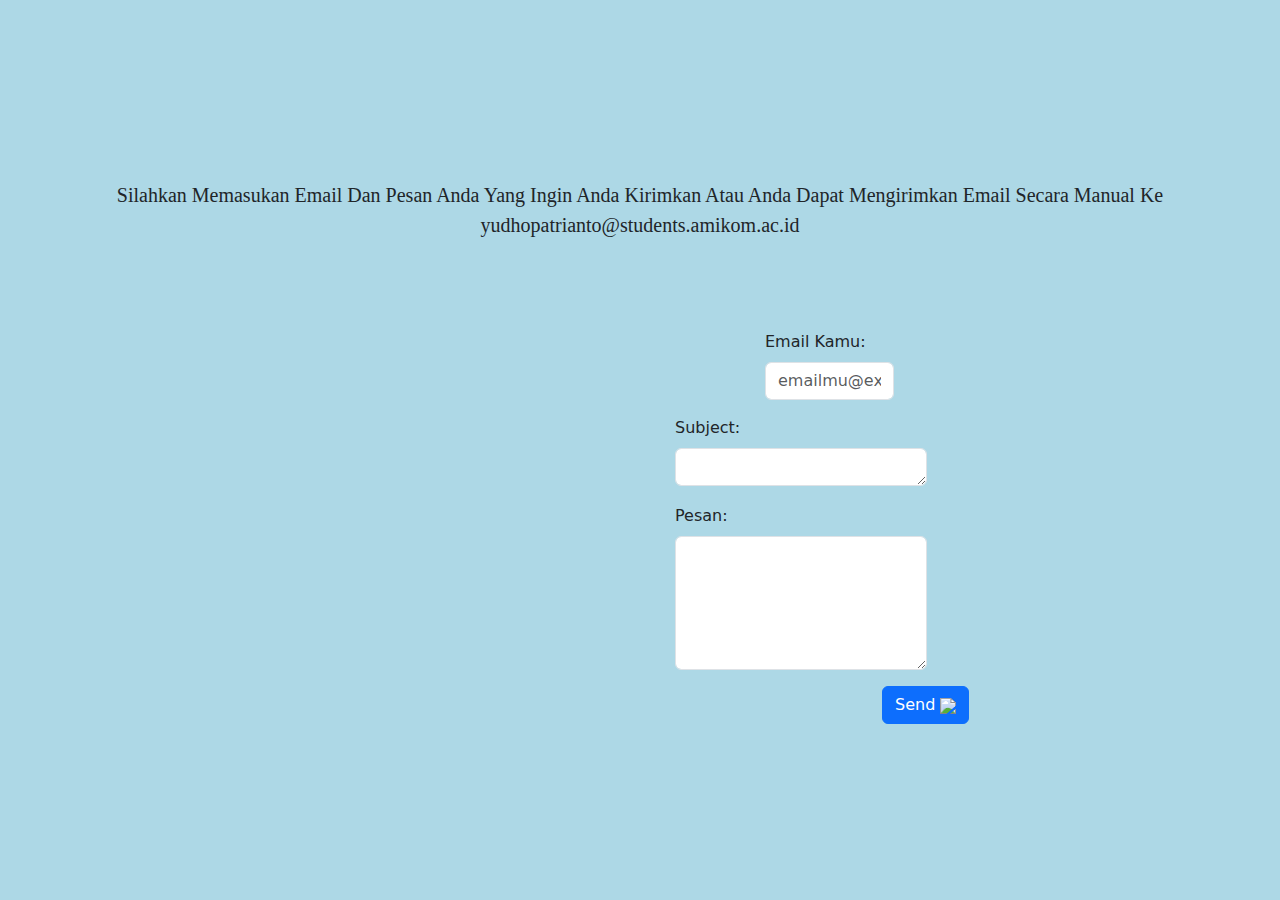
==== resources/gmail.html @ 12b4e751 "Initial Commit" ====
<!DOCTYPE html>
<html lang="en">
<head>
  <meta charset="UTF-8">
  <meta name="viewport" content="width=device-width, initial-scale=1.0">
  <title>Contact Me On Email</title>
  <!-- Load style.css -->
  <link rel="stylesheet" href="style.css">

  <!-- Load Bootstrap CSS -->
  <link href="https://cdn.jsdelivr.net/npm/bootstrap@5.3.3/dist/css/bootstrap.min.css" rel="stylesheet" integrity="sha384-QWTKZyjpPEjISv5WaRU9OFeRpok6YctnYmDr5pNlyT2bRjXh0JMhjY6hW+ALEwIH" crossorigin="anonymous">

</head>
<body class="background_color">
  <!-- Information Text -->
  <div class="text_info">
    <a>Silahkan Memasukan Email Dan Pesan Anda Yang Ingin Anda Kirimkan
        Atau Anda Dapat Mengirimkan Email Secara Manual Ke yudhopatrianto@students.amikom.ac.id</a>
  </div>

    <!-- Input Email -->
    <div class="input_email">
      <div class="mb-3 col-md-3">
        <label for="inputEmail" class="form-label">Email Kamu:</label>
        <input type="email" class="form-control" id="inputEmail" placeholder="emailmu@example.com">
      </div>
    </div>

    <!-- Input Subject -->
    <div class="input_subject">
      <div class="mb-3 col-md-5">
        <label for="inputSubject" class="form-label">Subject:</label>
        <textarea class="form-control" id="inputSubject" rows="1"></textarea>
      </div>
    </div>

    <!-- Input Chat -->
    <div class="input_chat">
      <div class="mb-3 col-md-5">
        <label for="inputChat" class="form-label">Pesan:</label>
        <textarea class="form-control" id="inputChat" rows="5"></textarea>
      </div>
    </div>

    <!-- Buttons Success/Failed -->
    <div class="send_button">
      <button type="button" class="btn btn-primary" onclick="button()" id="sendButton">
        Send
        <span>
          <img src="https://cdn-icons-png.flaticon.com/512/9841/9841454.png" class="logo_contactme">
        </span>
      </button>
    </div>

    <!-- JavaScript to display message -->
    <script>
      // Initialize Button As false
      let button_status = false;
      function button() {
        // Initialize Button As true
        let button_status = true;

        // Get values from input form
        let email = document.getElementById("inputEmail").value;
        let subject = document.getElementById("inputSubject").value;
        let chat = document.getElementById("inputChat").value;

        
        
        if (button_status === true) {
          // Send Mail
          let mailPayload = `https://mail.google.com/mail/?view=cm&fs=1&to=yudhopatrianto@students.amikom.ac.id&su=${subject}&body=${chat}`
          window.open(mailPayload, '_blank')
          document.getElementById("sendButton").innerText = "Done"
        }
      }
    </script>
    <!-- Load Bootstrap JS-->
  <script src="https://cdn.jsdelivr.net/npm/bootstrap@5.3.3/dist/js/bootstrap.bundle.min.js" integrity="sha384-YvpcrYf0tY3lHB60NNkmXc5s9fDVZLESaAA55NDzOxhy9GkcIdslK1eN7N6jIeHz" crossorigin="anonymous"></script>
</body>
</html>
---- resources/style.css ----
/* Background Color*/
.background_color {
    background-color: lightblue;
}

/* Navbar pointed */
.navbar_pointed {
    background-color: lightblue;
}

/* Whatsapp Logo */
.whatsapp_logo {
    height: 20px;
    width: 20px;
    float: left;
    margin-top: 3px;
    margin-right: 3px;
}

/* Telegram Logo */
.telegram_logo {
    height: 20px;
    width: 20px;
    float: left;
    margin-top: 1px;
    margin-right: 3px;
}

/* Instagram Logo */
.instagram_logo {
    height: 20px;
    width: 20px;
    float: left;
    margin-top: 3px;
    margin-right: 3px;
    margin-left: 1px;
}

/* Gmail Logo */
.gmail_logo {
    height: 20px;
    width: 20px;
    float: left;
    margin-top: 3px;
    margin-right: 3px;
    margin-left: 1px;
}

/* Github Logo */
.github_logo {
    height: 20px;
    width: 20px;
    float: left;
    margin-top: 3px;
    margin-right: 2px;
}

/* Expand Text*/
.github_text {
    margin-left: 20px;
}

/* Contact Me Gmail */
.gmail_contactme {
    font-family: 'Times New Roman', Times, serif;
    font-weight: bold;
    font-size: 10px;
}

/* Size Text Box */
.resized_box {
    width: 100px;
}

/* information text */
.text_info {
    font-family: 'Times New Roman', Times, serif;
    font-size: 20px;
    text-align: center;
    margin-top: 20vh;
}

/* Input Email */
.input_email {
    margin-top: 10vh;
    margin-left: 85vh;
}

/* Input Chat */
.input_chat {
    margin-top: 2vh;
    margin-left: 75vh;
}

/* Input subject */
.input_subject {
    margin-top: 1vh;
    margin-left: 75vh;
}

/* Button Send */
.send_button {
    margin-left: 98vh;
}

/* Image And Text Configuration */
.img_conf {
    clip-path: circle();
}
.img_container {
    display: block;
    margin-top: 100px;
    margin-left: 85vh;
}
.text_above_img {
    font-family: 'Times New Roman', Times, serif;
    font-weight: bold;
}
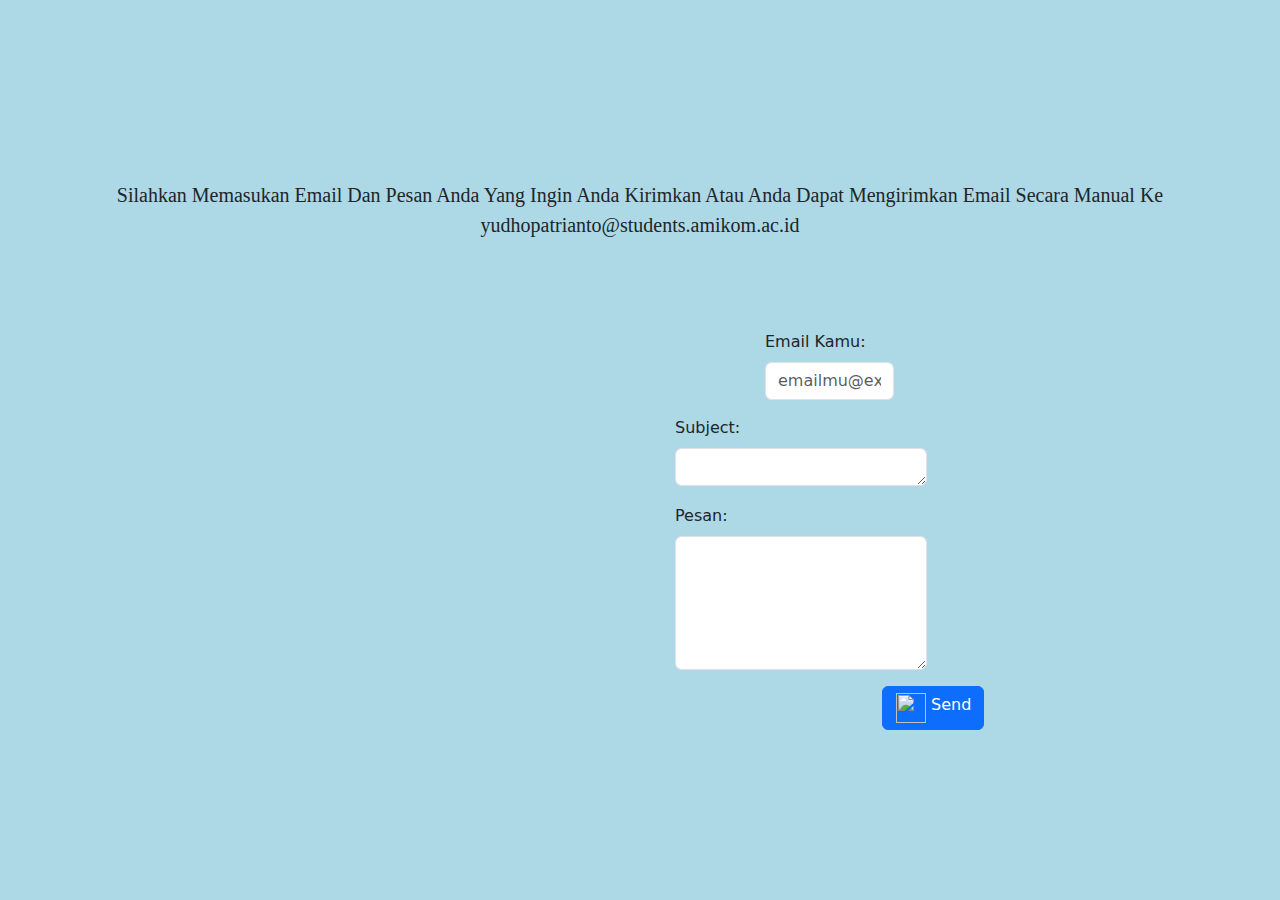
==== commit acf0c2bf: "fixed gmail to much big image send" ====
--- a/resources/gmail.html
+++ b/resources/gmail.html
@@ -47,7 +47,7 @@
       <button type="button" class="btn btn-primary" onclick="button()" id="sendButton">
         Send
         <span>
-          <img src="https://cdn-icons-png.flaticon.com/512/9841/9841454.png" class="logo_contactme">
+          <img src="https://cdn-icons-png.flaticon.com/512/9841/9841454.png" class="send_btn_img">
         </span>
       </button>
     </div>
--- a/resources/style.css
+++ b/resources/style.css
@@ -103,6 +103,15 @@
     margin-left: 98vh;
 }
 
+/* Image Send Button */
+.send_btn_img {
+    height: 30px;
+    width: 30px;
+    float: left;
+    padding: auto;
+    margin-right: 5px;
+    margin-left: 1px;
+}
 /* Image And Text Configuration */
 .img_conf {
     clip-path: circle();
